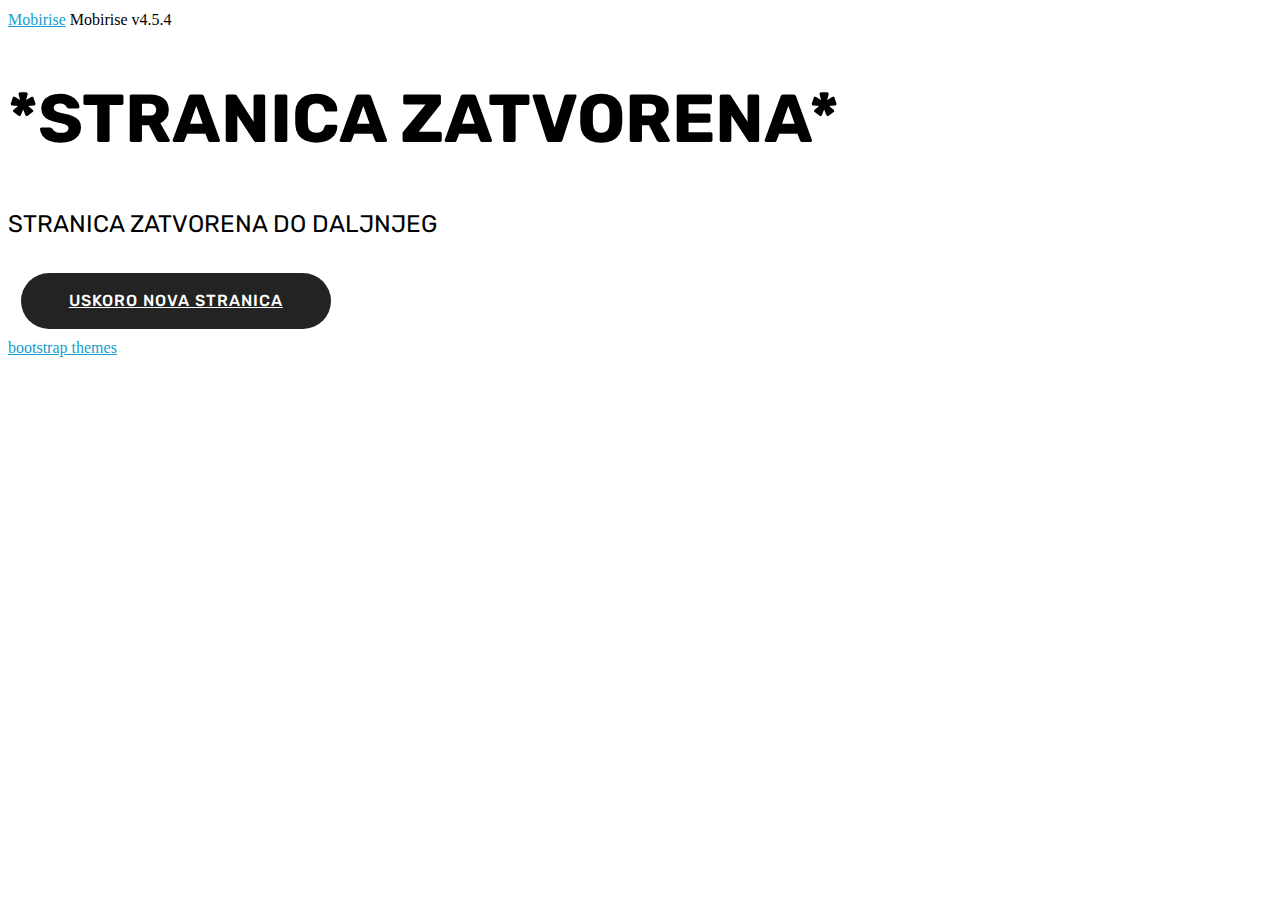
==== index.html @ 3a259e75 "create github pages" ====
<!DOCTYPE html>
<html >
<head>
  <!-- Site made with Mobirise Website Builder v4.5.4, https://mobirise.com -->
  <meta charset="UTF-8">
  <meta http-equiv="X-UA-Compatible" content="IE=edge">
  <meta name="generator" content="Mobirise v4.5.4, mobirise.com">
  <meta name="viewport" content="width=device-width, initial-scale=1, minimum-scale=1">
  <link rel="shortcut icon" href="assets/images/logo4.png" type="image/x-icon">
  <meta name="description" content="Najbolja staranica za skidanje besplatnih igrica.">
  <title>GAMERRZ</title>
  <link rel="stylesheet" href="assets/web/assets/mobirise-icons/mobirise-icons.css">
  <link rel="stylesheet" href="assets/tether/tether.min.css">
  <link rel="stylesheet" href="assets/bootstrap/css/bootstrap.min.css">
  <link rel="stylesheet" href="assets/bootstrap/css/bootstrap-grid.min.css">
  <link rel="stylesheet" href="assets/bootstrap/css/bootstrap-reboot.min.css">
  <link rel="stylesheet" href="assets/theme/css/style.css">
  <link rel="stylesheet" href="assets/mobirise/css/mbr-additional.css" type="text/css">
  
  
  
</head>
<body>
<section class="cid-qKcZGITQJK mbr-fullscreen mbr-parallax-background" id="header2-1s">

    

    

    <div class="container align-center">
        <div class="row justify-content-md-center">
            <div class="mbr-white col-md-10">
                <h1 class="mbr-section-title mbr-bold pb-3 mbr-fonts-style display-1">*STRANICA ZATVORENA*</h1>
                
                <p class="mbr-text pb-3 mbr-fonts-style display-5">STRANICA ZATVORENA DO DALJNJEG</p>
                <div class="mbr-section-btn"><a class="btn btn-md btn-secondary display-4" href="http://www.uskoro.com">USKORO NOVA STRANICA</a></div>
            </div>
        </div>
    </div>
    <div class="mbr-arrow hidden-sm-down" aria-hidden="true">
        <a href="#next">
            <i class="mbri-down mbr-iconfont"></i>
        </a>
    </div>
</section>


  <section class="engine"><a href="https://mobirise.co/l">bootstrap themes</a></section><script src="assets/web/assets/jquery/jquery.min.js"></script>
  <script src="assets/popper/popper.min.js"></script>
  <script src="assets/tether/tether.min.js"></script>
  <script src="assets/bootstrap/js/bootstrap.min.js"></script>
  <script src="assets/smoothscroll/smooth-scroll.js"></script>
  <script src="assets/parallax/jarallax.min.js"></script>
  <script src="assets/theme/js/script.js"></script>
  
  
</body>
</html>
---- assets/mobirise/css/mbr-additional.css ----
@import url(https://fonts.googleapis.com/css?family=Rubik:300,300i,400,400i,500,500i,700,700i,900,900i);





body {
  font-style: normal;
  line-height: 1.5;
}
.mbr-section-title {
  font-style: normal;
  line-height: 1.2;
}
.mbr-section-subtitle {
  line-height: 1.3;
}
.mbr-text {
  font-style: normal;
  line-height: 1.6;
}
.display-1 {
  font-family: 'Rubik', sans-serif;
  font-size: 4.25rem;
}
.display-1 > .mbr-iconfont {
  font-size: 6.8rem;
}
.display-2 {
  font-family: 'Rubik', sans-serif;
  font-size: 3rem;
}
.display-2 > .mbr-iconfont {
  font-size: 4.8rem;
}
.display-4 {
  font-family: 'Rubik', sans-serif;
  font-size: 1rem;
}
.display-4 > .mbr-iconfont {
  font-size: 1.6rem;
}
.display-5 {
  font-family: 'Rubik', sans-serif;
  font-size: 1.5rem;
}
.display-5 > .mbr-iconfont {
  font-size: 2.4rem;
}
.display-7 {
  font-family: 'Rubik', sans-serif;
  font-size: 1rem;
}
.display-7 > .mbr-iconfont {
  font-size: 1.6rem;
}
/* ---- Fluid typography for mobile devices ---- */
/* 1.4 - font scale ratio ( bootstrap == 1.42857 ) */
/* 100vw - current viewport width */
/* (48 - 20)  48 == 48rem == 768px, 20 == 20rem == 320px(minimal supported viewport) */
/* 0.65 - min scale variable, may vary */
@media (max-width: 768px) {
  .display-1 {
    font-size: 3.4rem;
    font-size: calc( 2.1374999999999997rem + (4.25 - 2.1374999999999997) * ((100vw - 20rem) / (48 - 20)));
    line-height: calc( 1.4 * (2.1374999999999997rem + (4.25 - 2.1374999999999997) * ((100vw - 20rem) / (48 - 20))));
  }
  .display-2 {
    font-size: 2.4rem;
    font-size: calc( 1.7rem + (3 - 1.7) * ((100vw - 20rem) / (48 - 20)));
    line-height: calc( 1.4 * (1.7rem + (3 - 1.7) * ((100vw - 20rem) / (48 - 20))));
  }
  .display-4 {
    font-size: 0.8rem;
    font-size: calc( 1rem + (1 - 1) * ((100vw - 20rem) / (48 - 20)));
    line-height: calc( 1.4 * (1rem + (1 - 1) * ((100vw - 20rem) / (48 - 20))));
  }
  .display-5 {
    font-size: 1.2rem;
    font-size: calc( 1.175rem + (1.5 - 1.175) * ((100vw - 20rem) / (48 - 20)));
    line-height: calc( 1.4 * (1.175rem + (1.5 - 1.175) * ((100vw - 20rem) / (48 - 20))));
  }
}
/* Buttons */
.btn {
  font-weight: 500;
  border-width: 2px;
  font-style: normal;
  letter-spacing: 1px;
  margin: .4rem .8rem;
  white-space: normal;
  -webkit-transition: all 0.3s ease-in-out;
  -moz-transition: all 0.3s ease-in-out;
  transition: all 0.3s ease-in-out;
  padding: 1rem 3rem;
  border-radius: 3px;
  display: inline-flex;
  align-items: center;
  justify-content: center;
  word-break: break-word;
}
.btn-sm {
  font-weight: 500;
  letter-spacing: 1px;
  -webkit-transition: all 0.3s ease-in-out;
  -moz-transition: all 0.3s ease-in-out;
  transition: all 0.3s ease-in-out;
  padding: 0.6rem 1.5rem;
  border-radius: 3px;
}
.btn-md {
  font-weight: 500;
  letter-spacing: 1px;
  margin: .4rem .8rem !important;
  -webkit-transition: all 0.3s ease-in-out;
  -moz-transition: all 0.3s ease-in-out;
  transition: all 0.3s ease-in-out;
  padding: 1rem 3rem;
  border-radius: 3px;
}
.btn-lg {
  font-weight: 500;
  letter-spacing: 1px;
  margin: .4rem .8rem !important;
  -webkit-transition: all 0.3s ease-in-out;
  -moz-transition: all 0.3s ease-in-out;
  transition: all 0.3s ease-in-out;
  padding: 1.2rem 3.2rem;
  border-radius: 3px;
}
.bg-primary {
  background-color: #149dcc !important;
}
.bg-success {
  background-color: #2e2e2e !important;
}
.bg-info {
  background-color: #2e2e2e !important;
}
.bg-warning {
  background-color: #c1c1c1 !important;
}
.bg-danger {
  background-color: #2e2e2e !important;
}
.btn-primary,
.btn-primary:active {
  background-color: #149dcc;
  border-color: #149dcc;
  color: #ffffff;
}
.btn-primary:hover,
.btn-primary:focus,
.btn-primary.focus,
.btn-primary.active {
  color: #ffffff;
  background-color: #0d6786;
  border-color: #0d6786;
}
.btn-primary.disabled,
.btn-primary:disabled {
  color: #ffffff !important;
  background-color: #0d6786 !important;
  border-color: #0d6786 !important;
}
.btn-secondary,
.btn-secondary:active {
  background-color: #232323;
  border-color: #232323;
  color: #ffffff;
}
.btn-secondary:hover,
.btn-secondary:focus,
.btn-secondary.focus,
.btn-secondary.active {
  color: #ffffff;
  background-color: #000000;
  border-color: #000000;
}
.btn-secondary.disabled,
.btn-secondary:disabled {
  color: #ffffff !important;
  background-color: #000000 !important;
  border-color: #000000 !important;
}
.btn-info,
.btn-info:active {
  background-color: #2e2e2e;
  border-color: #2e2e2e;
  color: #ffffff;
}
.btn-info:hover,
.btn-info:focus,
.btn-info.focus,
.btn-info.active {
  color: #ffffff;
  background-color: #080808;
  border-color: #080808;
}
.btn-info.disabled,
.btn-info:disabled {
  color: #ffffff !important;
  background-color: #080808 !important;
  border-color: #080808 !important;
}
.btn-success,
.btn-success:active {
  background-color: #2e2e2e;
  border-color: #2e2e2e;
  color: #ffffff;
}
.btn-success:hover,
.btn-success:focus,
.btn-success.focus,
.btn-success.active {
  color: #ffffff;
  background-color: #080808;
  border-color: #080808;
}
.btn-success.disabled,
.btn-success:disabled {
  color: #ffffff !important;
  background-color: #080808 !important;
  border-color: #080808 !important;
}
.btn-warning,
.btn-warning:active {
  background-color: #c1c1c1;
  border-color: #c1c1c1;
  color: #ffffff;
}
.btn-warning:hover,
.btn-warning:focus,
.btn-warning.focus,
.btn-warning.active {
  color: #ffffff;
  background-color: #9b9b9b;
  border-color: #9b9b9b;
}
.btn-warning.disabled,
.btn-warning:disabled {
  color: #ffffff !important;
  background-color: #9b9b9b !important;
  border-color: #9b9b9b !important;
}
.btn-danger,
.btn-danger:active {
  background-color: #2e2e2e;
  border-color: #2e2e2e;
  color: #ffffff;
}
.btn-danger:hover,
.btn-danger:focus,
.btn-danger.focus,
.btn-danger.active {
  color: #ffffff;
  background-color: #080808;
  border-color: #080808;
}
.btn-danger.disabled,
.btn-danger:disabled {
  color: #ffffff !important;
  background-color: #080808 !important;
  border-color: #080808 !important;
}
.btn-white {
  color: #333333 !important;
}
.btn-white,
.btn-white:active {
  background-color: #ffffff;
  border-color: #ffffff;
  color: #808080;
}
.btn-white:hover,
.btn-white:focus,
.btn-white.focus,
.btn-white.active {
  color: #808080;
  background-color: #d9d9d9;
  border-color: #d9d9d9;
}
.btn-white.disabled,
.btn-white:disabled {
  color: #808080 !important;
  background-color: #d9d9d9 !important;
  border-color: #d9d9d9 !important;
}
.btn-black,
.btn-black:active {
  background-color: #333333;
  border-color: #333333;
  color: #ffffff;
}
.btn-black:hover,
.btn-black:focus,
.btn-black.focus,
.btn-black.active {
  color: #ffffff;
  background-color: #0d0d0d;
  border-color: #0d0d0d;
}
.btn-black.disabled,
.btn-black:disabled {
  color: #ffffff !important;
  background-color: #0d0d0d !important;
  border-color: #0d0d0d !important;
}
.btn-primary-outline,
.btn-primary-outline:active {
  background: none;
  border-color: #0b566f;
  color: #0b566f;
}
.btn-primary-outline:hover,
.btn-primary-outline:focus,
.btn-primary-outline.focus,
.btn-primary-outline.active {
  color: #ffffff;
  background-color: #149dcc;
  border-color: #149dcc;
}
.btn-primary-outline.disabled,
.btn-primary-outline:disabled {
  color: #ffffff !important;
  background-color: #149dcc !important;
  border-color: #149dcc !important;
}
.btn-secondary-outline,
.btn-secondary-outline:active {
  background: none;
  border-color: #000000;
  color: #000000;
}
.btn-secondary-outline:hover,
.btn-secondary-outline:focus,
.btn-secondary-outline.focus,
.btn-secondary-outline.active {
  color: #ffffff;
  background-color: #232323;
  border-color: #232323;
}
.btn-secondary-outline.disabled,
.btn-secondary-outline:disabled {
  color: #ffffff !important;
  background-color: #232323 !important;
  border-color: #232323 !important;
}
.btn-info-outline,
.btn-info-outline:active {
  background: none;
  border-color: #000000;
  color: #000000;
}
.btn-info-outline:hover,
.btn-info-outline:focus,
.btn-info-outline.focus,
.btn-info-outline.active {
  color: #ffffff;
  background-color: #2e2e2e;
  border-color: #2e2e2e;
}
.btn-info-outline.disabled,
.btn-info-outline:disabled {
  color: #ffffff !important;
  background-color: #2e2e2e !important;
  border-color: #2e2e2e !important;
}
.btn-success-outline,
.btn-success-outline:active {
  background: none;
  border-color: #000000;
  color: #000000;
}
.btn-success-outline:hover,
.btn-success-outline:focus,
.btn-success-outline.focus,
.btn-success-outline.active {
  color: #ffffff;
  background-color: #2e2e2e;
  border-color: #2e2e2e;
}
.btn-success-outline.disabled,
.btn-success-outline:disabled {
  color: #ffffff !important;
  background-color: #2e2e2e !important;
  border-color: #2e2e2e !important;
}
.btn-warning-outline,
.btn-warning-outline:active {
  background: none;
  border-color: #8e8e8e;
  color: #8e8e8e;
}
.btn-warning-outline:hover,
.btn-warning-outline:focus,
.btn-warning-outline.focus,
.btn-warning-outline.active {
  color: #ffffff;
  background-color: #c1c1c1;
  border-color: #c1c1c1;
}
.btn-warning-outline.disabled,
.btn-warning-outline:disabled {
  color: #ffffff !important;
  background-color: #c1c1c1 !important;
  border-color: #c1c1c1 !important;
}
.btn-danger-outline,
.btn-danger-outline:active {
  background: none;
  border-color: #000000;
  color: #000000;
}
.btn-danger-outline:hover,
.btn-danger-outline:focus,
.btn-danger-outline.focus,
.btn-danger-outline.active {
  color: #ffffff;
  background-color: #2e2e2e;
  border-color: #2e2e2e;
}
.btn-danger-outline.disabled,
.btn-danger-outline:disabled {
  color: #ffffff !important;
  background-color: #2e2e2e !important;
  border-color: #2e2e2e !important;
}
.btn-black-outline,
.btn-black-outline:active {
  background: none;
  border-color: #000000;
  color: #000000;
}
.btn-black-outline:hover,
.btn-black-outline:focus,
.btn-black-outline.focus,
.btn-black-outline.active {
  color: #ffffff;
  background-color: #333333;
  border-color: #333333;
}
.btn-black-outline.disabled,
.btn-black-outline:disabled {
  color: #ffffff !important;
  background-color: #333333 !important;
  border-color: #333333 !important;
}
.btn-white-outline,
.btn-white-outline:active,
.btn-white-outline.active {
  background: none;
  border-color: #ffffff;
  color: #ffffff;
}
.btn-white-outline:hover,
.btn-white-outline:focus,
.btn-white-outline.focus {
  color: #333333;
  background-color: #ffffff;
  border-color: #ffffff;
}
.text-primary {
  color: #149dcc !important;
}
.text-secondary {
  color: #232323 !important;
}
.text-success {
  color: #2e2e2e !important;
}
.text-info {
  color: #2e2e2e !important;
}
.text-warning {
  color: #c1c1c1 !important;
}
.text-danger {
  color: #2e2e2e !important;
}
.text-white {
  color: #ffffff !important;
}
.text-black {
  color: #000000 !important;
}
a.text-primary:hover,
a.text-primary:focus {
  color: #0b566f !important;
}
a.text-secondary:hover,
a.text-secondary:focus {
  color: #000000 !important;
}
a.text-success:hover,
a.text-success:focus {
  color: #000000 !important;
}
a.text-info:hover,
a.text-info:focus {
  color: #000000 !important;
}
a.text-warning:hover,
a.text-warning:focus {
  color: #8e8e8e !important;
}
a.text-danger:hover,
a.text-danger:focus {
  color: #000000 !important;
}
a.text-white:hover,
a.text-white:focus {
  color: #b3b3b3 !important;
}
a.text-black:hover,
a.text-black:focus {
  color: #4d4d4d !important;
}
.alert-success {
  background-color: #70c770;
}
.alert-info {
  background-color: #2e2e2e;
}
.alert-warning {
  background-color: #c1c1c1;
}
.alert-danger {
  background-color: #2e2e2e;
}
.mbr-section-btn a.btn:not(.btn-form) {
  border-radius: 100px;
}
.mbr-section-btn a.btn:not(.btn-form):hover {
  box-shadow: 0 10px 40px 0 rgba(0, 0, 0, 0.2);
}
.mbr-gallery-filter li a {
  border-radius: 100px !important;
}
.mbr-gallery-filter li.active .btn {
  background-color: #149dcc;
  border-color: #149dcc;
  color: #ffffff;
}
.mbr-gallery-filter li.active .btn:focus {
  box-shadow: none;
}
.nav-tabs .nav-link {
  border-radius: 100px !important;
}
.btn-form {
  border-radius: 0;
}
.btn-form:hover {
  cursor: pointer;
}
a,
a:hover {
  color: #149dcc;
}
.mbr-plan-header.bg-primary .mbr-plan-subtitle,
.mbr-plan-header.bg-primary .mbr-plan-price-desc {
  color: #b4e6f8;
}
.mbr-plan-header.bg-success .mbr-plan-subtitle,
.mbr-plan-header.bg-success .mbr-plan-price-desc {
  color: #e1e1e1;
}
.mbr-plan-header.bg-info .mbr-plan-subtitle,
.mbr-plan-header.bg-info .mbr-plan-price-desc {
  color: #e1e1e1;
}
.mbr-plan-header.bg-warning .mbr-plan-subtitle,
.mbr-plan-header.bg-warning .mbr-plan-price-desc {
  color: #ffffff;
}
.mbr-plan-header.bg-danger .mbr-plan-subtitle,
.mbr-plan-header.bg-danger .mbr-plan-price-desc {
  color: #e1e1e1;
}
/* Scroll to top button*/
.scrollToTop_wraper {
  opacity: 0 !important;
}
#scrollToTop a i:before {
  content: '';
  position: absolute;
  height: 40%;
  top: 25%;
  background: #fff;
  width: 2px;
  left: calc(50% - 1px);
}
#scrollToTop a i:after {
  content: '';
  position: absolute;
  display: block;
  border-top: 2px solid #fff;
  border-right: 2px solid #fff;
  width: 40%;
  height: 40%;
  left: 30%;
  bottom: 30%;
  transform: rotate(135deg);
}
/* Others*/
.note-check a[data-value=Rubik] {
  font-style: normal;
}
.mbr-arrow a {
  color: #ffffff;
}
@media (max-width: 767px) {
  .mbr-arrow {
    display: none;
  }
}
.form-control-label {
  position: relative;
  cursor: pointer;
  margin-bottom: .357em;
  padding: 0;
}
.alert {
  color: #ffffff;
  border-radius: 0;
  border: 0;
  font-size: .875rem;
  line-height: 1.5;
  margin-bottom: 1.875rem;
  padding: 1.25rem;
  position: relative;
}
.alert.alert-form::after {
  background-color: inherit;
  bottom: -7px;
  content: "";
  display: block;
  height: 14px;
  left: 50%;
  margin-left: -7px;
  position: absolute;
  transform: rotate(45deg);
  width: 14px;
}
.form-control {
  background-color: #f5f5f5;
  box-shadow: none;
  color: #565656;
  font-family: 'Rubik', sans-serif;
  font-size: 1rem;
  line-height: 1.43;
  min-height: 3.5em;
  padding: 1.07em .5em;
}
.form-control > .mbr-iconfont {
  font-size: 1.6rem;
}
.form-control,
.form-control:focus {
  border: 1px solid #e8e8e8;
}
.form-active .form-control:invalid {
  border-color: red;
}
.mbr-overlay {
  background-color: #000;
  bottom: 0;
  left: 0;
  opacity: .5;
  position: absolute;
  right: 0;
  top: 0;
  z-index: 0;
}
blockquote {
  font-style: italic;
  padding: 10px 0 10px 20px;
  font-size: 1.09rem;
  position: relative;
  border-color: #149dcc;
  border-width: 3px;
}
ul,
ol,
pre,
blockquote {
  margin-bottom: 2.3125rem;
}
pre {
  background: #f4f4f4;
  padding: 10px 24px;
  white-space: pre-wrap;
}
.inactive {
  -webkit-user-select: none;
  -moz-user-select: none;
  -ms-user-select: none;
  user-select: none;
  pointer-events: none;
  -webkit-user-drag: none;
  user-drag: none;
}
.mbr-section__comments .row {
  justify-content: center;
}
/* Forms */
.mbr-form .btn {
  margin: .4rem 0;
}
.mbr-form .input-group-btn a.btn {
  border-radius: 100px !important;
}
.mbr-form .input-group-btn a.btn:hover {
  box-shadow: 0 10px 40px 0 rgba(0, 0, 0, 0.2);
}
.mbr-form .input-group-btn button[type="submit"] {
  border-radius: 100px !important;
  padding: 1rem 3rem;
}
.mbr-form .input-group-btn button[type="submit"]:hover {
  box-shadow: 0 10px 40px 0 rgba(0, 0, 0, 0.2);
}
.form2 .form-control {
  border-top-left-radius: 100px;
  border-bottom-left-radius: 100px;
}
.form2 .input-group-btn a.btn {
  border-top-left-radius: 0 !important;
  border-bottom-left-radius: 0 !important;
}
.form2 .input-group-btn button[type="submit"] {
  border-top-left-radius: 0 !important;
  border-bottom-left-radius: 0 !important;
}
.form3 input[type="email"] {
  border-radius: 100px !important;
}
@media (max-width: 349px) {
  .form2 input[type="email"] {
    border-radius: 100px !important;
  }
  .form2 .input-group-btn a.btn {
    border-radius: 100px !important;
  }
  .form2 .input-group-btn button[type="submit"] {
    border-radius: 100px !important;
  }
}
@media (max-width: 767px) {
  .btn {
    font-size: .75rem !important;
  }
  .btn .mbr-iconfont {
    font-size: 1rem !important;
  }
}
/* Social block */
.btn-social {
  font-size: 20px;
  border-radius: 50%;
  padding: 0;
  width: 44px;
  height: 44px;
  line-height: 44px;
  text-align: center;
  position: relative;
  border: 2px solid #c0a375;
  border-color: #149dcc;
  color: #232323;
  cursor: pointer;
}
.btn-social i {
  top: 0;
  line-height: 44px;
  width: 44px;
}
.btn-social:hover {
  color: #fff;
  background: #149dcc;
}
.btn-social + .btn {
  margin-left: .1rem;
}
/* Footer */
.mbr-footer-content li::before,
.mbr-footer .mbr-contacts li::before {
  background: #149dcc;
}
.mbr-footer-content li a:hover,
.mbr-footer .mbr-contacts li a:hover {
  color: #149dcc;
}
.footer3 input[type="email"],
.footer4 input[type="email"] {
  border-radius: 100px !important;
}
.footer3 .input-group-btn a.btn,
.footer4 .input-group-btn a.btn {
  border-radius: 100px !important;
}
.footer3 .input-group-btn button[type="submit"],
.footer4 .input-group-btn button[type="submit"] {
  border-radius: 100px !important;
}
/* Headers*/
.header13 .form-inline input[type="email"],
.header14 .form-inline input[type="email"] {
  border-radius: 100px;
}
.header13 .form-inline input[type="text"],
.header14 .form-inline input[type="text"] {
  border-radius: 100px;
}
.header13 .form-inline input[type="tel"],
.header14 .form-inline input[type="tel"] {
  border-radius: 100px;
}
.header13 .form-inline a.btn,
.header14 .form-inline a.btn {
  border-radius: 100px;
}
.header13 .form-inline button,
.header14 .form-inline button {
  border-radius: 100px !important;
}
.offset-1 {
  margin-left: 8.33333%;
}
.offset-2 {
  margin-left: 16.66667%;
}
.offset-3 {
  margin-left: 25%;
}
.offset-4 {
  margin-left: 33.33333%;
}
.offset-5 {
  margin-left: 41.66667%;
}
.offset-6 {
  margin-left: 50%;
}
.offset-7 {
  margin-left: 58.33333%;
}
.offset-8 {
  margin-left: 66.66667%;
}
.offset-9 {
  margin-left: 75%;
}
.offset-10 {
  margin-left: 83.33333%;
}
.offset-11 {
  margin-left: 91.66667%;
}
@media (min-width: 576px) {
  .offset-sm-0 {
    margin-left: 0%;
  }
  .offset-sm-1 {
    margin-left: 8.33333%;
  }
  .offset-sm-2 {
    margin-left: 16.66667%;
  }
  .offset-sm-3 {
    margin-left: 25%;
  }
  .offset-sm-4 {
    margin-left: 33.33333%;
  }
  .offset-sm-5 {
    margin-left: 41.66667%;
  }
  .offset-sm-6 {
    margin-left: 50%;
  }
  .offset-sm-7 {
    margin-left: 58.33333%;
  }
  .offset-sm-8 {
    margin-left: 66.66667%;
  }
  .offset-sm-9 {
    margin-left: 75%;
  }
  .offset-sm-10 {
    margin-left: 83.33333%;
  }
  .offset-sm-11 {
    margin-left: 91.66667%;
  }
}
@media (min-width: 768px) {
  .offset-md-0 {
    margin-left: 0%;
  }
  .offset-md-1 {
    margin-left: 8.33333%;
  }
  .offset-md-2 {
    margin-left: 16.66667%;
  }
  .offset-md-3 {
    margin-left: 25%;
  }
  .offset-md-4 {
    margin-left: 33.33333%;
  }
  .offset-md-5 {
    margin-left: 41.66667%;
  }
  .offset-md-6 {
    margin-left: 50%;
  }
  .offset-md-7 {
    margin-left: 58.33333%;
  }
  .offset-md-8 {
    margin-left: 66.66667%;
  }
  .offset-md-9 {
    margin-left: 75%;
  }
  .offset-md-10 {
    margin-left: 83.33333%;
  }
  .offset-md-11 {
    margin-left: 91.66667%;
  }
}
@media (min-width: 992px) {
  .offset-lg-0 {
    margin-left: 0%;
  }
  .offset-lg-1 {
    margin-left: 8.33333%;
  }
  .offset-lg-2 {
    margin-left: 16.66667%;
  }
  .offset-lg-3 {
    margin-left: 25%;
  }
  .offset-lg-4 {
    margin-left: 33.33333%;
  }
  .offset-lg-5 {
    margin-left: 41.66667%;
  }
  .offset-lg-6 {
    margin-left: 50%;
  }
  .offset-lg-7 {
    margin-left: 58.33333%;
  }
  .offset-lg-8 {
    margin-left: 66.66667%;
  }
  .offset-lg-9 {
    margin-left: 75%;
  }
  .offset-lg-10 {
    margin-left: 83.33333%;
  }
  .offset-lg-11 {
    margin-left: 91.66667%;
  }
}
@media (min-width: 1200px) {
  .offset-xl-0 {
    margin-left: 0%;
  }
  .offset-xl-1 {
    margin-left: 8.33333%;
  }
  .offset-xl-2 {
    margin-left: 16.66667%;
  }
  .offset-xl-3 {
    margin-left: 25%;
  }
  .offset-xl-4 {
    margin-left: 33.33333%;
  }
  .offset-xl-5 {
    margin-left: 41.66667%;
  }
  .offset-xl-6 {
    margin-left: 50%;
  }
  .offset-xl-7 {
    margin-left: 58.33333%;
  }
  .offset-xl-8 {
    margin-left: 66.66667%;
  }
  .offset-xl-9 {
    margin-left: 75%;
  }
  .offset-xl-10 {
    margin-left: 83.33333%;
  }
  .offset-xl-11 {
    margin-left: 91.66667%;
  }
}
.navbar-toggler {
  -webkit-align-self: flex-start;
  -ms-flex-item-align: start;
  align-self: flex-start;
  padding: 0.25rem 0.75rem;
  font-size: 1.25rem;
  line-height: 1;
  background: transparent;
  border: 1px solid transparent;
  -webkit-border-radius: 0.25rem;
  border-radius: 0.25rem;
}
.navbar-toggler:focus,
.navbar-toggler:hover {
  text-decoration: none;
}
.navbar-toggler-icon {
  display: inline-block;
  width: 1.5em;
  height: 1.5em;
  vertical-align: middle;
  content: "";
  background: no-repeat center center;
  -webkit-background-size: 100% 100%;
  -o-background-size: 100% 100%;
  background-size: 100% 100%;
}
.navbar-toggler-left {
  position: absolute;
  left: 1rem;
}
.navbar-toggler-right {
  position: absolute;
  right: 1rem;
}
@media (max-width: 575px) {
  .navbar-toggleable .navbar-nav .dropdown-menu {
    position: static;
    float: none;
  }
  .navbar-toggleable > .container {
    padding-right: 0;
    padding-left: 0;
  }
}
@media (min-width: 576px) {
  .navbar-toggleable {
    -webkit-box-orient: horizontal;
    -webkit-box-direction: normal;
    -webkit-flex-direction: row;
    -ms-flex-direction: row;
    flex-direction: row;
    -webkit-flex-wrap: nowrap;
    -ms-flex-wrap: nowrap;
    flex-wrap: nowrap;
    -webkit-box-align: center;
    -webkit-align-items: center;
    -ms-flex-align: center;
    align-items: center;
  }
  .navbar-toggleable .navbar-nav {
    -webkit-box-orient: horizontal;
    -webkit-box-direction: normal;
    -webkit-flex-direction: row;
    -ms-flex-direction: row;
    flex-direction: row;
  }
  .navbar-toggleable .navbar-nav .nav-link {
    padding-right: .5rem;
    padding-left: .5rem;
  }
  .navbar-toggleable > .container {
    display: -webkit-box;
    display: -webkit-flex;
    display: -ms-flexbox;
    display: flex;
    -webkit-flex-wrap: nowrap;
    -ms-flex-wrap: nowrap;
    flex-wrap: nowrap;
    -webkit-box-align: center;
    -webkit-align-items: center;
    -ms-flex-align: center;
    align-items: center;
  }
  .navbar-toggleable .navbar-collapse {
    display: -webkit-box !important;
    display: -webkit-flex !important;
    display: -ms-flexbox !important;
    display: flex !important;
    width: 100%;
  }
  .navbar-toggleable .navbar-toggler {
    display: none;
  }
}
@media (max-width: 767px) {
  .navbar-toggleable-sm .navbar-nav .dropdown-menu {
    position: static;
    float: none;
  }
  .navbar-toggleable-sm > .container {
    padding-right: 0;
    padding-left: 0;
  }
}
@media (min-width: 768px) {
  .navbar-toggleable-sm {
    -webkit-box-orient: horizontal;
    -webkit-box-direction: normal;
    -webkit-flex-direction: row;
    -ms-flex-direction: row;
    flex-direction: row;
    -webkit-flex-wrap: nowrap;
    -ms-flex-wrap: nowrap;
    flex-wrap: nowrap;
    -webkit-box-align: center;
    -webkit-align-items: center;
    -ms-flex-align: center;
    align-items: center;
  }
  .navbar-toggleable-sm .navbar-nav {
    -webkit-box-orient: horizontal;
    -webkit-box-direction: normal;
    -webkit-flex-direction: row;
    -ms-flex-direction: row;
    flex-direction: row;
  }
  .navbar-toggleable-sm .navbar-nav .nav-link {
    padding-right: .5rem;
    padding-left: .5rem;
  }
  .navbar-toggleable-sm > .container {
    display: -webkit-box;
    display: -webkit-flex;
    display: -ms-flexbox;
    display: flex;
    -webkit-flex-wrap: nowrap;
    -ms-flex-wrap: nowrap;
    flex-wrap: nowrap;
    -webkit-box-align: center;
    -webkit-align-items: center;
    -ms-flex-align: center;
    align-items: center;
  }
  .navbar-toggleable-sm .navbar-collapse {
    display: -webkit-box !important;
    display: -webkit-flex !important;
    display: -ms-flexbox !important;
    display: flex !important;
    width: 100%;
  }
  .navbar-toggleable-sm .navbar-toggler {
    display: none;
  }
}
@media (max-width: 991px) {
  .navbar-toggleable-md .navbar-nav .dropdown-menu {
    position: static;
    float: none;
  }
  .navbar-toggleable-md > .container {
    padding-right: 0;
    padding-left: 0;
  }
}
@media (min-width: 992px) {
  .navbar-toggleable-md {
    -webkit-box-orient: horizontal;
    -webkit-box-direction: normal;
    -webkit-flex-direction: row;
    -ms-flex-direction: row;
    flex-direction: row;
    -webkit-flex-wrap: nowrap;
    -ms-flex-wrap: nowrap;
    flex-wrap: nowrap;
    -webkit-box-align: center;
    -webkit-align-items: center;
    -ms-flex-align: center;
    align-items: center;
  }
  .navbar-toggleable-md .navbar-nav {
    -webkit-box-orient: horizontal;
    -webkit-box-direction: normal;
    -webkit-flex-direction: row;
    -ms-flex-direction: row;
    flex-direction: row;
  }
  .navbar-toggleable-md .navbar-nav .nav-link {
    padding-right: .5rem;
    padding-left: .5rem;
  }
  .navbar-toggleable-md > .container {
    display: -webkit-box;
    display: -webkit-flex;
    display: -ms-flexbox;
    display: flex;
    -webkit-flex-wrap: nowrap;
    -ms-flex-wrap: nowrap;
    flex-wrap: nowrap;
    -webkit-box-align: center;
    -webkit-align-items: center;
    -ms-flex-align: center;
    align-items: center;
  }
  .navbar-toggleable-md .navbar-collapse {
    display: -webkit-box !important;
    display: -webkit-flex !important;
    display: -ms-flexbox !important;
    display: flex !important;
    width: 100%;
  }
  .navbar-toggleable-md .navbar-toggler {
    display: none;
  }
}
@media (max-width: 1199px) {
  .navbar-toggleable-lg .navbar-nav .dropdown-menu {
    position: static;
    float: none;
  }
  .navbar-toggleable-lg > .container {
    padding-right: 0;
    padding-left: 0;
  }
}
@media (min-width: 1200px) {
  .navbar-toggleable-lg {
    -webkit-box-orient: horizontal;
    -webkit-box-direction: normal;
    -webkit-flex-direction: row;
    -ms-flex-direction: row;
    flex-direction: row;
    -webkit-flex-wrap: nowrap;
    -ms-flex-wrap: nowrap;
    flex-wrap: nowrap;
    -webkit-box-align: center;
    -webkit-align-items: center;
    -ms-flex-align: center;
    align-items: center;
  }
  .navbar-toggleable-lg .navbar-nav {
    -webkit-box-orient: horizontal;
    -webkit-box-direction: normal;
    -webkit-flex-direction: row;
    -ms-flex-direction: row;
    flex-direction: row;
  }
  .navbar-toggleable-lg .navbar-nav .nav-link {
    padding-right: .5rem;
    padding-left: .5rem;
  }
  .navbar-toggleable-lg > .container {
    display: -webkit-box;
    display: -webkit-flex;
    display: -ms-flexbox;
    display: flex;
    -webkit-flex-wrap: nowrap;
    -ms-flex-wrap: nowrap;
    flex-wrap: nowrap;
    -webkit-box-align: center;
    -webkit-align-items: center;
    -ms-flex-align: center;
    align-items: center;
  }
  .navbar-toggleable-lg .navbar-collapse {
    display: -webkit-box !important;
    display: -webkit-flex !important;
    display: -ms-flexbox !important;
    display: flex !important;
    width: 100%;
  }
  .navbar-toggleable-lg .navbar-toggler {
    display: none;
  }
}
.navbar-toggleable-xl {
  -webkit-box-orient: horizontal;
  -webkit-box-direction: normal;
  -webkit-flex-direction: row;
  -ms-flex-direction: row;
  flex-direction: row;
  -webkit-flex-wrap: nowrap;
  -ms-flex-wrap: nowrap;
  flex-wrap: nowrap;
  -webkit-box-align: center;
  -webkit-align-items: center;
  -ms-flex-align: center;
  align-items: center;
}
.navbar-toggleable-xl .navbar-nav .dropdown-menu {
  position: static;
  float: none;
}
.navbar-toggleable-xl > .container {
  padding-right: 0;
  padding-left: 0;
}
.navbar-toggleable-xl .navbar-nav {
  -webkit-box-orient: horizontal;
  -webkit-box-direction: normal;
  -webkit-flex-direction: row;
  -ms-flex-direction: row;
  flex-direction: row;
}
.navbar-toggleable-xl .navbar-nav .nav-link {
  padding-right: .5rem;
  padding-left: .5rem;
}
.navbar-toggleable-xl > .container {
  display: -webkit-box;
  display: -webkit-flex;
  display: -ms-flexbox;
  display: flex;
  -webkit-flex-wrap: nowrap;
  -ms-flex-wrap: nowrap;
  flex-wrap: nowrap;
  -webkit-box-align: center;
  -webkit-align-items: center;
  -ms-flex-align: center;
  align-items: center;
}
.navbar-toggleable-xl .navbar-collapse {
  display: -webkit-box !important;
  display: -webkit-flex !important;
  display: -ms-flexbox !important;
  display: flex !important;
  width: 100%;
}
.navbar-toggleable-xl .navbar-toggler {
  display: none;
}
.card-img {
  width: auto;
}
.menu .navbar.collapsed:not(.beta-menu) {
  flex-direction: column;
}
.carousel-item.active,
.carousel-item-next,
.carousel-item-prev {
  display: -webkit-box;
  display: -webkit-flex;
  display: -ms-flexbox;
  display: flex;
}
.note-air-layout .dropup .dropdown-menu,
.note-air-layout .navbar-fixed-bottom .dropdown .dropdown-menu {
  bottom: initial !important;
}
html,
body {
  height: auto;
  min-height: 100vh;
}
.cid-qKcZGITQJK {
  background-image: url("../../../assets/images/wide-wallpapers-28-1920x1080.jpg");
}
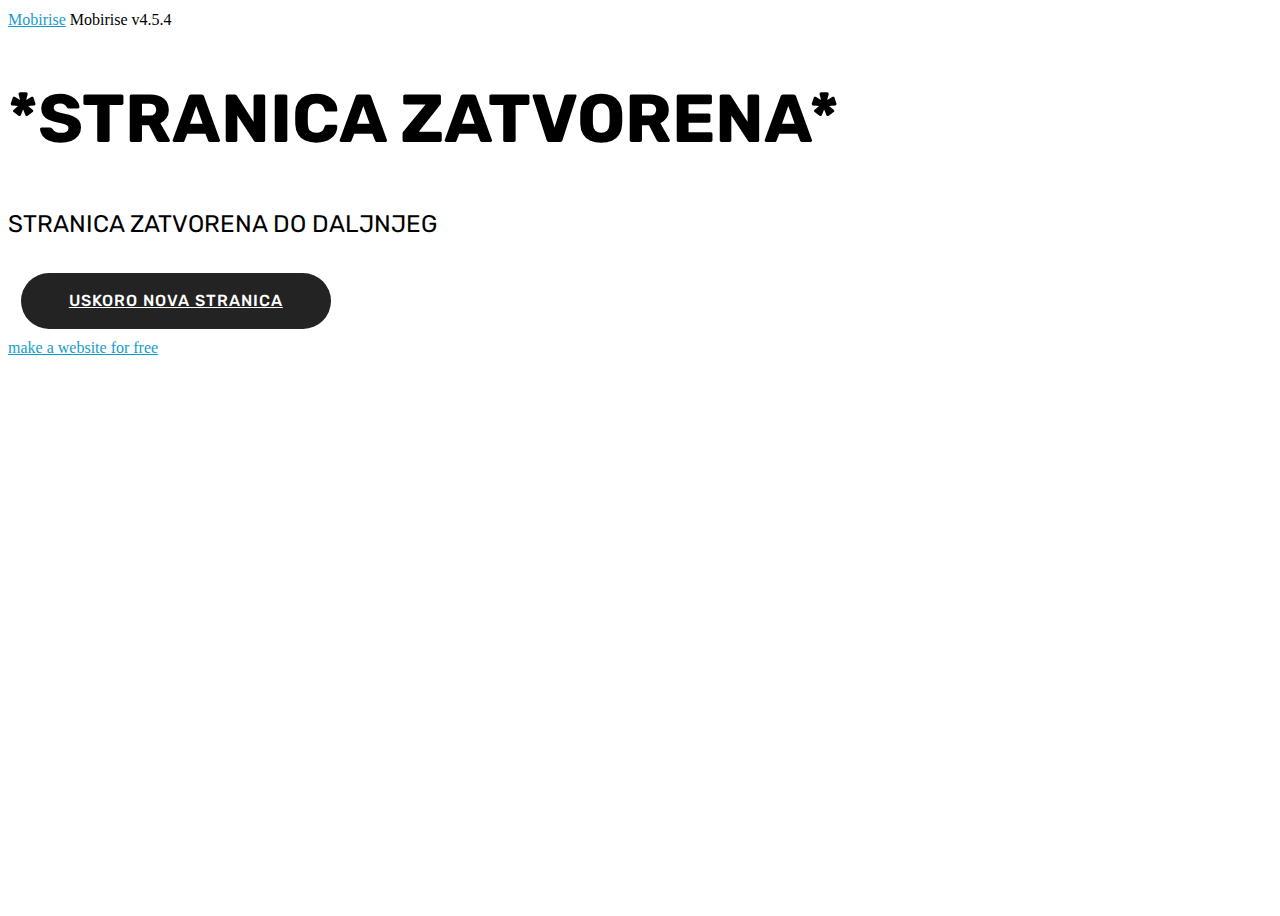
==== commit 7a80e250: "create github pages" ====
--- a/index.html
+++ b/index.html
@@ -45,7 +45,7 @@
 </section>
 
 
-  <section class="engine"><a href="https://mobirise.co/l">bootstrap themes</a></section><script src="assets/web/assets/jquery/jquery.min.js"></script>
+  <section class="engine"><a href="https://mobirise.co/h">make a website for free</a></section><script src="assets/web/assets/jquery/jquery.min.js"></script>
   <script src="assets/popper/popper.min.js"></script>
   <script src="assets/tether/tether.min.js"></script>
   <script src="assets/bootstrap/js/bootstrap.min.js"></script>
